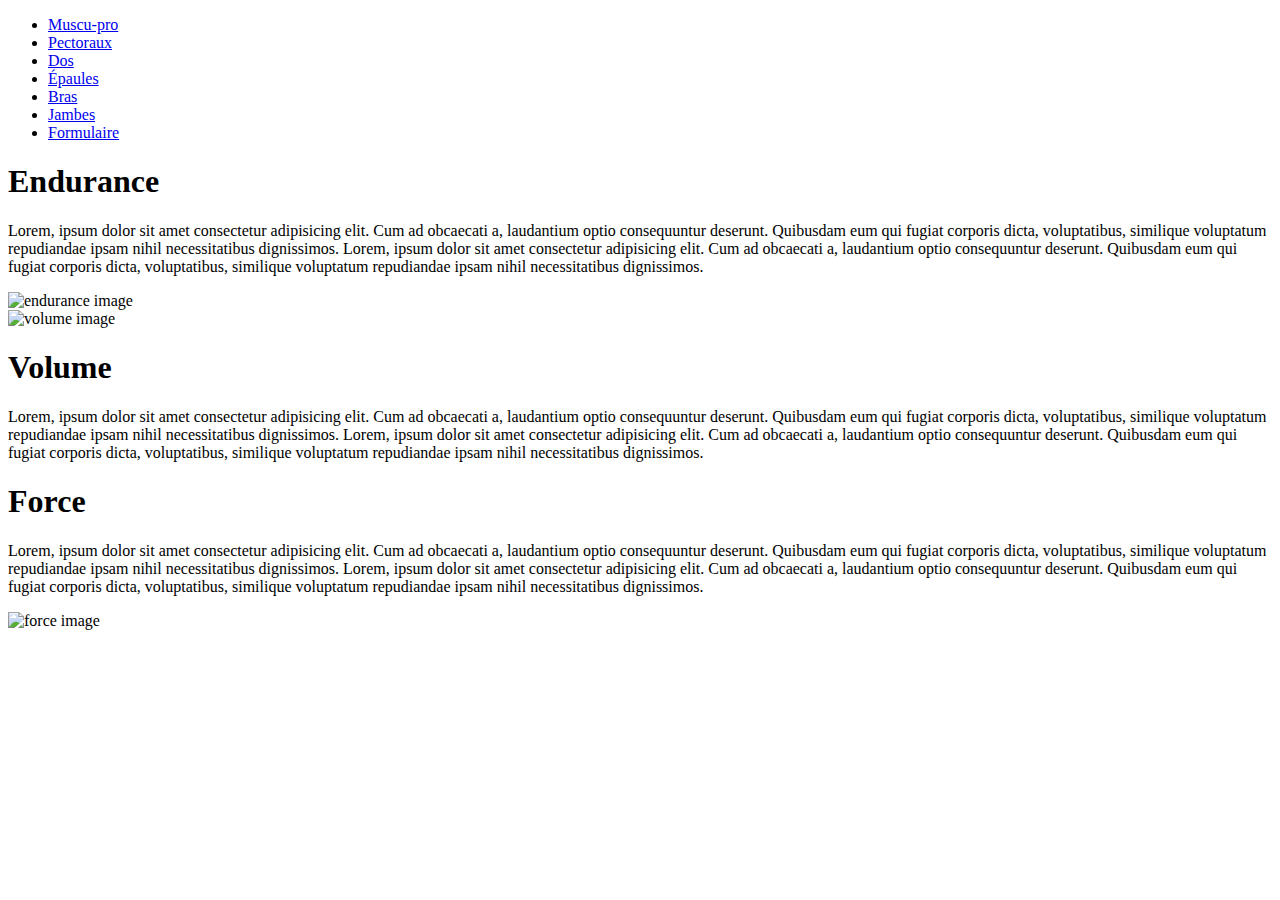
==== html/Index.html @ d15b4cc6 "First commit" ====
<!DOCTYPE html>
<html lang="fr">

<head>
    <meta charset="UTF-8">
    <meta name="viewport" content="width=device-width, initial-scale=1.0">
    <title>Muscu-pro Accueil</title>
</head>

<body>
    <header>
        <nav class="menu">
            <ul>
                <li class="li-index"><a href="Index.html">Muscu-pro</a></li>
                <li class="li-pec"><a href="Pectoraux.html">Pectoraux</a></li>
                <li class="li-dos"><a href="Dos.html">Dos</a></li>
                <li class="li-epaule"><a href="Epaules.html">Épaules</a></li>
                <li class="li-bras"><a href="Bras.html">Bras</a></li>
                <li class="li-jambe"><a href="Jambes.html">Jambes</a></li>
                <li class="li-formulaire"><a href="Formulaire.html">Formulaire</a></li>
            </ul>
        </nav>    
    </header>

    <main>
        <div class="div-endurance">
            <h1 class="h1-endurance">Endurance</h1>
            <p class="p-endurance">Lorem, ipsum dolor sit amet consectetur adipisicing elit. Cum ad obcaecati a, laudantium optio consequuntur
                deserunt. Quibusdam eum qui fugiat corporis dicta, voluptatibus, similique voluptatum repudiandae ipsam
                nihil necessitatibus dignissimos.
                Lorem, ipsum dolor sit amet consectetur adipisicing elit. Cum ad obcaecati a, laudantium optio consequuntur
                deserunt. Quibusdam eum qui fugiat corporis dicta, voluptatibus, similique voluptatum repudiandae ipsam
                nihil necessitatibus dignissimos.</p>
            <img class="img-endurance" src="/image/endurance.png" alt="endurance image">
        </div>
        <div class="div-volume">
            <img class="img-volume" src="/image/volume.png" alt="volume image">
            <h1 class="h1-volume">Volume</h1>
            <p class="p-volume">Lorem, ipsum dolor sit amet consectetur adipisicing elit. Cum ad obcaecati a, laudantium optio consequuntur
                deserunt. Quibusdam eum qui fugiat corporis dicta, voluptatibus, similique voluptatum repudiandae ipsam
                nihil necessitatibus dignissimos.
                Lorem, ipsum dolor sit amet consectetur adipisicing elit. Cum ad obcaecati a, laudantium optio consequuntur
                deserunt. Quibusdam eum qui fugiat corporis dicta, voluptatibus, similique voluptatum repudiandae ipsam
                nihil necessitatibus dignissimos.</p>
        </div>
        <div class="div-force">
            <h1 class="h1-force">Force</h1>
            <p class="p-force">Lorem, ipsum dolor sit amet consectetur adipisicing elit. Cum ad obcaecati a, laudantium optio consequuntur
                deserunt. Quibusdam eum qui fugiat corporis dicta, voluptatibus, similique voluptatum repudiandae ipsam
                nihil necessitatibus dignissimos.
                Lorem, ipsum dolor sit amet consectetur adipisicing elit. Cum ad obcaecati a, laudantium optio consequuntur
                deserunt. Quibusdam eum qui fugiat corporis dicta, voluptatibus, similique voluptatum repudiandae ipsam
                nihil necessitatibus dignissimos.</p>
            <img class="img-force" src="/image/force.png" alt="force image">
        </div>
    </main>

    <footer>

    </footer>

</body>

</html>
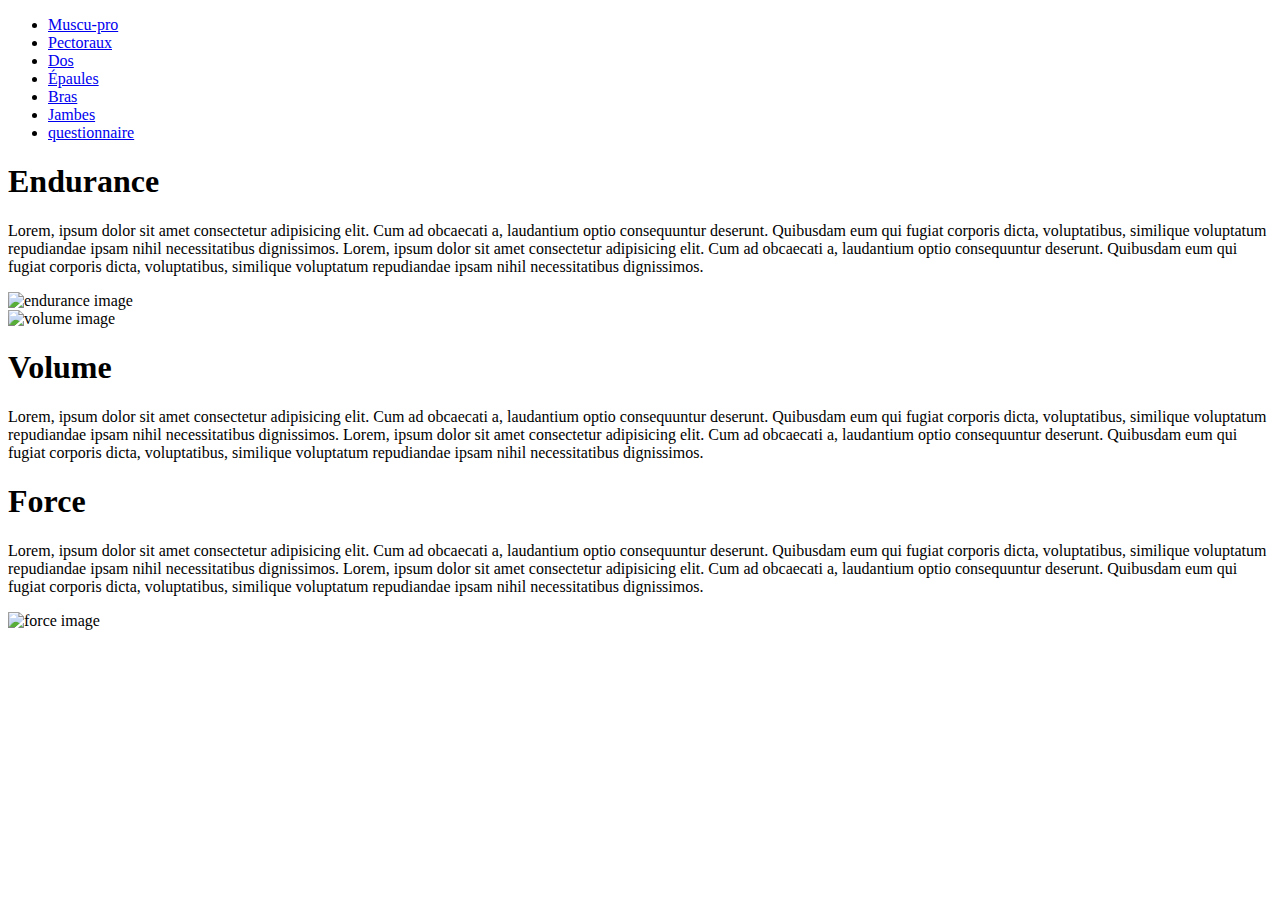
==== commit ff56ded5: "Rajout du calcul imc et questionnaire" ====
--- a/html/Index.html
+++ b/html/Index.html
@@ -17,7 +17,7 @@
                 <li class="li-epaule"><a href="Epaules.html">Épaules</a></li>
                 <li class="li-bras"><a href="Bras.html">Bras</a></li>
                 <li class="li-jambe"><a href="Jambes.html">Jambes</a></li>
-                <li class="li-formulaire"><a href="Formulaire.html">Formulaire</a></li>
+                <li class="li-questionnaire"><a href="Questionnaire.php">questionnaire</a></li>
             </ul>
         </nav>    
     </header>
